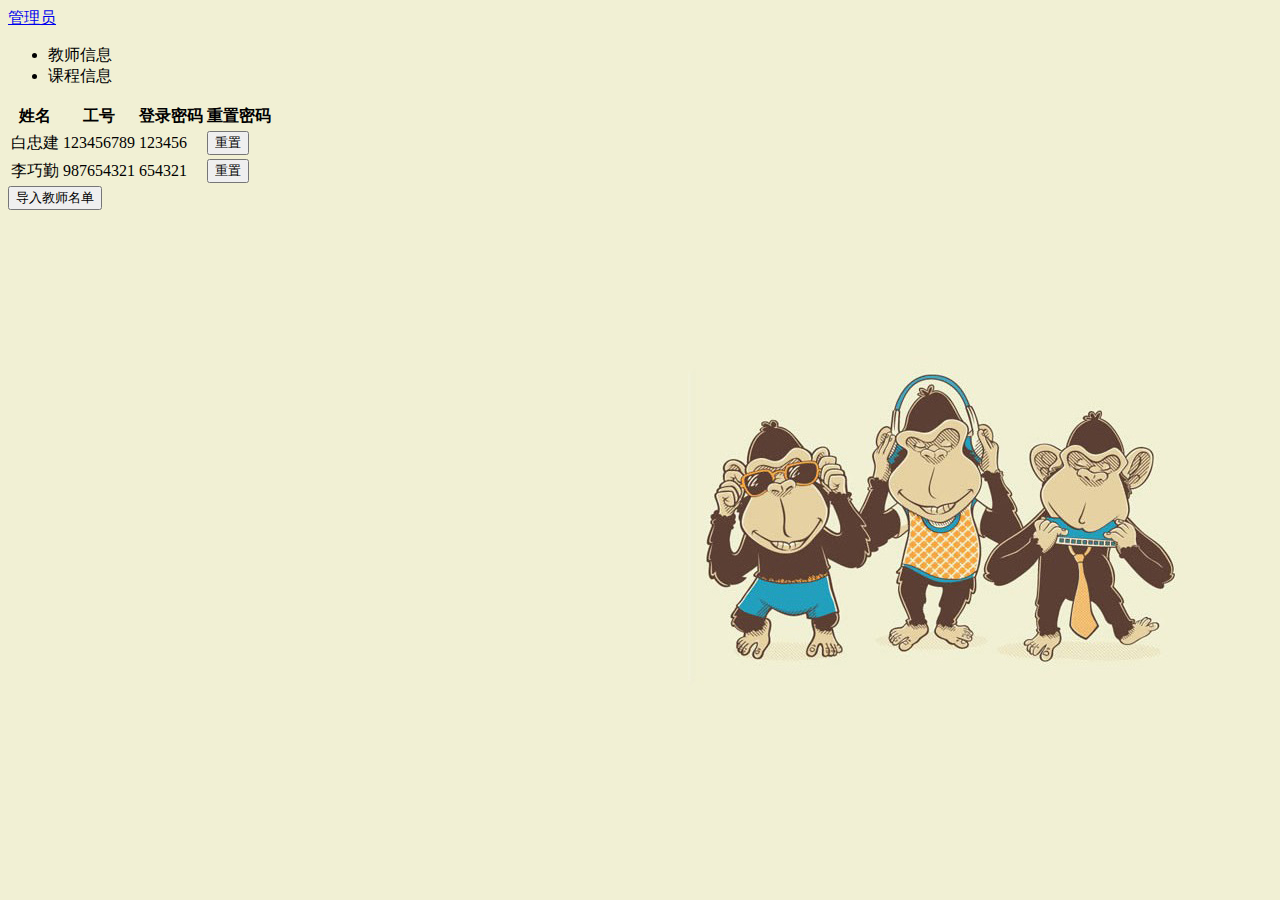
==== Admin.html @ 44a162f3 "first commit of front end" ====
<html>
<head>
	<title>管理员用户</title>
<script type="text/javascript" src="http://www.francescomalagrino.com/BootstrapPageGenerator/3/js/jquery-2.0.0.min.js"></script>
<script type="text/javascript" src="http://www.francescomalagrino.com/BootstrapPageGenerator/3/js/jquery-ui"></script>
<link href="http://www.francescomalagrino.com/BootstrapPageGenerator/3/css/bootstrap-combined.min.css" rel="stylesheet" media="screen">
<script type="text/javascript" src="http://www.francescomalagrino.com/BootstrapPageGenerator/3/js/bootstrap.min.js"></script>
<link rel="stylesheet" type="text/css" href="./css/admin.css">
</head>
<body class="admin-back">
<div>
	<div class="navbar">
		<div class="navbar-inner">
			<div class="container-fluid">
				<a class="btn btn-navbar" data-target=".navbar-responsive-collapse" data-toggle="collapse"></a> <a class="brand" href="#">管理员</a>
				<div class="nav-collapse collapse navbar-responsive-collapse">
					<ul class="nav">
						<li class="active teacher-information">
							<a>教师信息</a>
						</li>
						<li class="course-information">
							<a>课程信息</a>
						</li>
					</ul>
				</div>
			</div>
		</div>
	</div>
	<div class="teacher-info">
		<table class="table table-hover table-bordered">
			<thead>
				<tr>
					<th>姓名</th>
					<th>工号</th>
					<th>登录密码</th>
					<th>重置密码</th>
				</tr>
			</thead>
			<tbody>
				<tr>
					<td>白忠建</td>
					<td>123456789</td>
					<td>123456</td>
					<td><button type="button" class="btn btn-info">重置</button></td>
				</tr>
				<tr>
					<td>李巧勤</td>
					<td>987654321</td>
					<td>654321</td>
					<td><button type="button" class="btn btn-info">重置</button></td>
				</tr>
			</tbody>
		</table>
		<button class="btn btn-info btn-large" type="button">导入教师名单</button>
	</div>
	<div class="course-info hide">
		<table class="table table-bordered table-hover">
		<thead>
			<tr>
				<th>课程名称</th>
				<th>课程简介</th>
				<th>选课人数</th>
			</tr>
		</thead>
		<tbody>
			<tr>
				<td>C++程序设计</td>
				<td></td>
				<td>300</td>
			</tr>
			<tr>
				<td>数据库原理及应用</td>
				<td></td>
				<td>700</td>
			</tr>
		</tbody>
	</table>
	</div>
</div>
<script type="text/javascript" src="./js/admin.js"></script>
</body>
</html>
---- css/admin.css ----
.admin-back{
	height: 700px;
	width: 100%;
	background-image: url(../images/adminBack.jpg);
}

.hide{
	display: none;
}
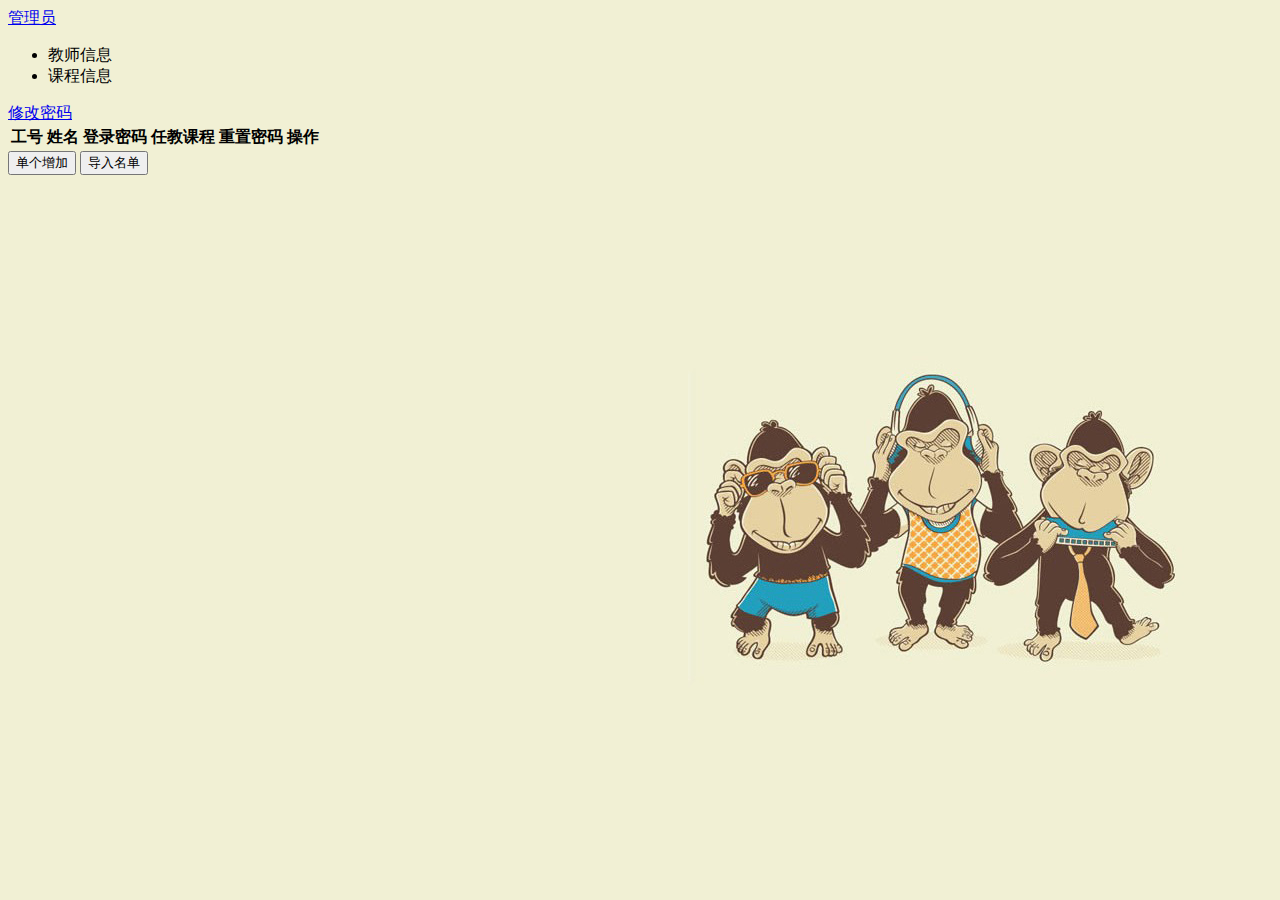
==== commit 9813a528: "新增管理员的教师信息维护相关表格操作" ====
--- a/Admin.html
+++ b/Admin.html
@@ -26,32 +26,21 @@
 			</div>
 		</div>
 	</div>
+	<a href="./Changepwd.html">修改密码</a>
 	<div class="teacher-info">
-		<table class="table table-hover table-bordered">
-			<thead>
+		<table class="table table-hover table-bordered teacher-data">
 				<tr>
+					<th>工号</th>
 					<th>姓名</th>
-					<th>工号</th>
 					<th>登录密码</th>
+					<th>任教课程</th>
 					<th>重置密码</th>
+					<th>操作</th>
 				</tr>
-			</thead>
-			<tbody>
-				<tr>
-					<td>白忠建</td>
-					<td>123456789</td>
-					<td>123456</td>
-					<td><button type="button" class="btn btn-info">重置</button></td>
-				</tr>
-				<tr>
-					<td>李巧勤</td>
-					<td>987654321</td>
-					<td>654321</td>
-					<td><button type="button" class="btn btn-info">重置</button></td>
-				</tr>
-			</tbody>
 		</table>
-		<button class="btn btn-info btn-large" type="button">导入教师名单</button>
+		<button class="btn btn-info btn-large" type="button" id="add-teacher">单个增加</button>
+		<button class="btn btn-info btn-large" type="button" id="import-teachers">导入名单</button>
+		<input type="file" id="btn-file">
 	</div>
 	<div class="course-info hide">
 		<table class="table table-bordered table-hover">
--- a/css/admin.css
+++ b/css/admin.css
@@ -4,6 +4,10 @@
 	background-image: url(../images/adminBack.jpg);
 }
 
+#btn-file{
+	display: none;
+}
+
 .hide{
 	display: none;
 }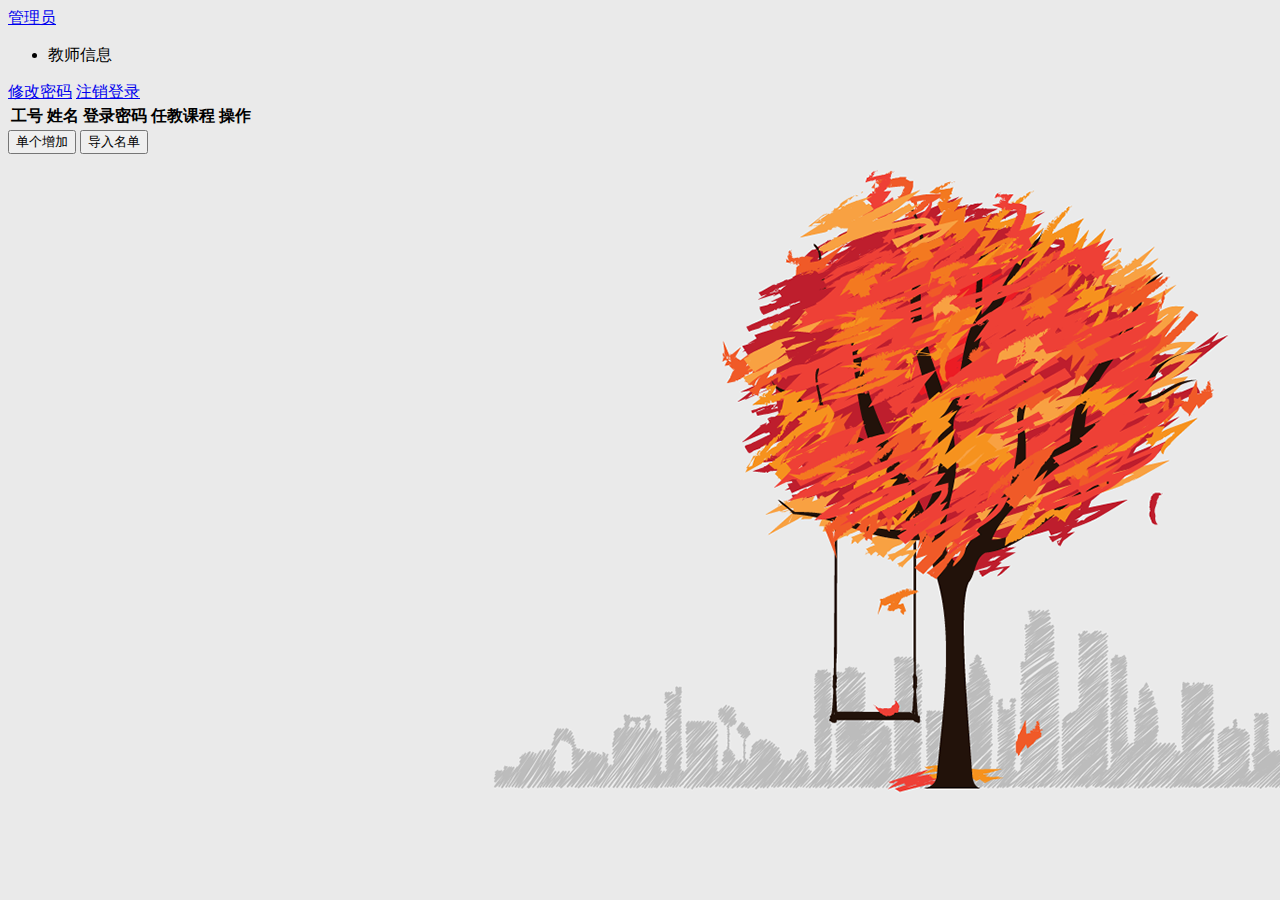
==== commit e530af0d: "所有前端代码，后续协调后更改细节" ====
--- a/Admin.html
+++ b/Admin.html
@@ -1,3 +1,4 @@
+<!DOCTYPE html>
 <html>
 <head>
 	<title>管理员用户</title>
@@ -6,6 +7,8 @@
 <link href="http://www.francescomalagrino.com/BootstrapPageGenerator/3/css/bootstrap-combined.min.css" rel="stylesheet" media="screen">
 <script type="text/javascript" src="http://www.francescomalagrino.com/BootstrapPageGenerator/3/js/bootstrap.min.js"></script>
 <link rel="stylesheet" type="text/css" href="./css/admin.css">
+<link rel="stylesheet" type="text/css" href="./css/upload.css">
+<script type="text/javascript" src="./js/upload.js"></script>
 </head>
 <body class="admin-back">
 <div>
@@ -18,52 +21,27 @@
 						<li class="active teacher-information">
 							<a>教师信息</a>
 						</li>
-						<li class="course-information">
-							<a>课程信息</a>
-						</li>
 					</ul>
 				</div>
 			</div>
 		</div>
 	</div>
 	<a href="./Changepwd.html">修改密码</a>
+	<a href="./Login.html">注销登录</a>
 	<div class="teacher-info">
 		<table class="table table-hover table-bordered teacher-data">
-				<tr>
-					<th>工号</th>
-					<th>姓名</th>
-					<th>登录密码</th>
-					<th>任教课程</th>
-					<th>重置密码</th>
-					<th>操作</th>
-				</tr>
+				<thead>
+					<tr>
+						<th>工号</th>
+						<th>姓名</th>
+						<th>登录密码</th>
+						<th>任教课程</th>
+						<th>操作</th>
+					</tr>
+				</thead>
 		</table>
 		<button class="btn btn-info btn-large" type="button" id="add-teacher">单个增加</button>
 		<button class="btn btn-info btn-large" type="button" id="import-teachers">导入名单</button>
-		<input type="file" id="btn-file">
-	</div>
-	<div class="course-info hide">
-		<table class="table table-bordered table-hover">
-		<thead>
-			<tr>
-				<th>课程名称</th>
-				<th>课程简介</th>
-				<th>选课人数</th>
-			</tr>
-		</thead>
-		<tbody>
-			<tr>
-				<td>C++程序设计</td>
-				<td></td>
-				<td>300</td>
-			</tr>
-			<tr>
-				<td>数据库原理及应用</td>
-				<td></td>
-				<td>700</td>
-			</tr>
-		</tbody>
-	</table>
 	</div>
 </div>
 <script type="text/javascript" src="./js/admin.js"></script>
--- a/css/admin.css
+++ b/css/admin.css
@@ -1,11 +1,6 @@
 .admin-back{
-	height: 700px;
 	width: 100%;
-	background-image: url(../images/adminBack.jpg);
-}
-
-#btn-file{
-	display: none;
+	background: url(../images/adminBack.png) repeat;
 }
 
 .hide{
--- a/css/upload.css
+++ b/css/upload.css
@@ -0,0 +1,44 @@
+#mask{
+    background-color: #ccc;
+    opacity: 0.5;
+    position: absolute;
+    left: 0;
+    top: 0;
+    z-index: 1000;
+}
+
+#upload-wraper{
+	left: 155px;
+    top: 115.5px;
+    position: fixed;
+    z-index: 1001;
+}
+
+.uploadCon{
+	position: relative;
+    width: 500px;
+    height: 200px;
+    background: url(../images/adminBack.png);
+    border-radius: 10px;
+}
+
+#close {
+    background: url(../images/close.png) no-repeat;
+    width: 30px;
+    height: 30px;
+    cursor: pointer;
+    position: absolute;
+    right: 5px;
+    top: 5px;
+    text-indent: -999em;
+}
+
+#btn-file-div{
+	padding-top:60px;
+	text-align: center;
+}
+
+#confirmUploadBtn{
+	margin-left: 203px;
+	margin-top: 30px;
+}
